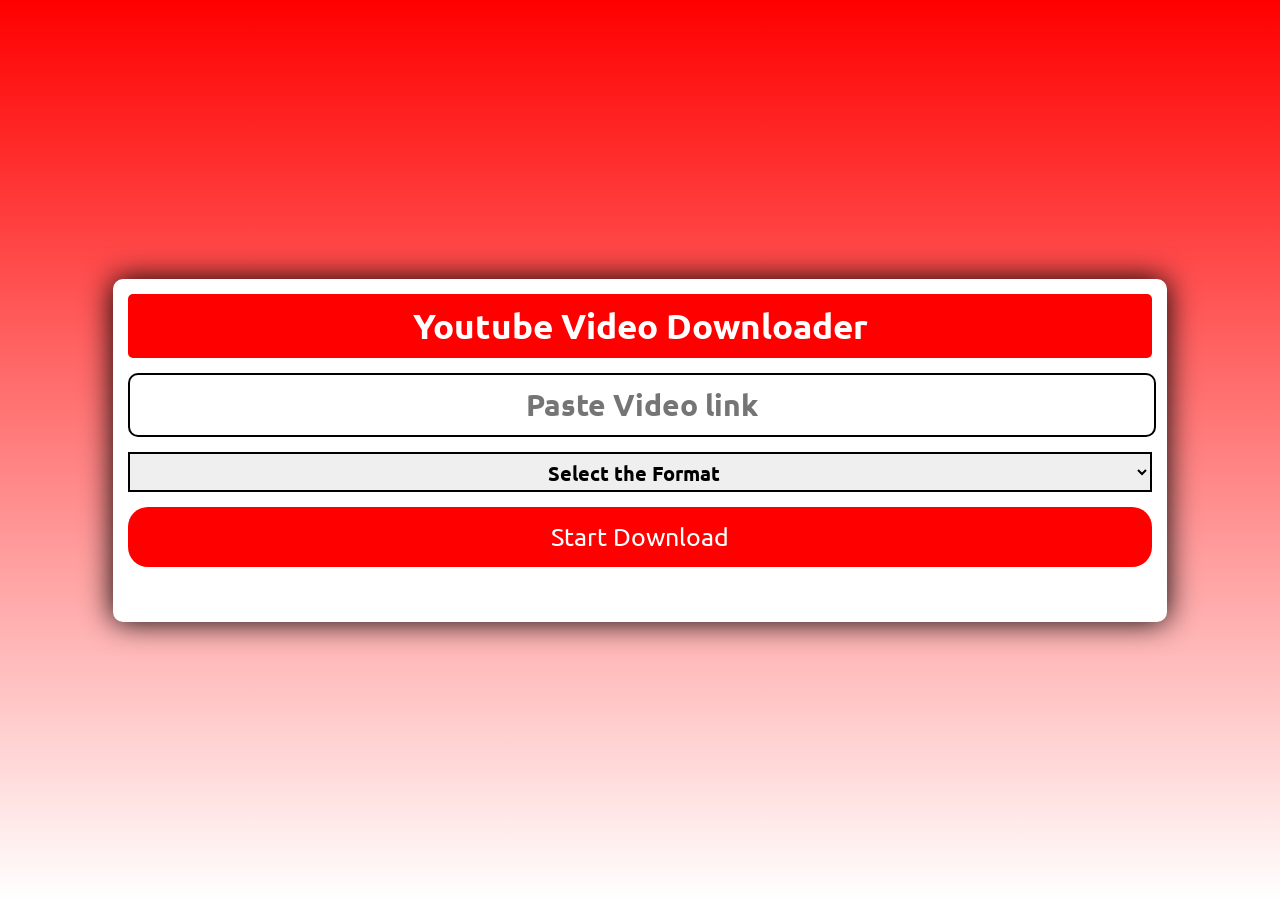
==== index.html @ 6b3895e0 "first commit" ====
<!DOCTYPE html>
<html lang="en">
<head>
	<meta charset="UTF-8">
	<meta http-equiv="X-UA-Compatible" content="IE=edge">
	<meta name="viewport" content="width=device-width, initial-scale=1.0">
	<title>Youtube Content Downloader</title>
	<link rel="stylesheet" href="style.css">
</head>
<body>
	<div class="from">
		<h1>Youtube Video Downloader</h1>
		<input type="url" class="link" placeholder="Paste Video link">
		<select class="format" required="">
			<option disabled="" selected="">Select the Format</option>
			<option value="mp3">Mp3</option>
			<option value="wav">wav</option>
			<option value="mp4">144p</option>
			<option value="360">360p</option>
			<option value="480">480p</option>
			<option value="720">720p</option>
			<option value="1080">1080p</option>
			<option value="4k">4k</option>
			<option value="8k">8k</option>
		</select>
		<button class="btn" onclick="download()">Start Download</button><br><br><br>

		<div class="result1"></div>
		<div class="result2"></div>
	</div>

	<script src="script.js"></script>
</body>
</html>
---- style.css ----
@import url('https://fonts.googleapis.com/css2?family=Poppins:wght@400;500;600;700&family=Ubuntu:wght@400;500;700&display=swap');

*{
	margin: 0;
	padding: 0;
	font-family: 'Ubuntu', sans-serif;

}

body{
	background:linear-gradient(to bottom, red , white);
	min-height: 100vh;
	display: flex;
	flex-direction: column;
	align-items: center;
	justify-content: center;
	
}

.from{
	background: white;
	width: 80%;
	padding: 15px;
	box-shadow: 0 0 30px black;
	border-radius: 10px;
}

h1{
text-align: center;
font-size: 35px;
background: red;
color: white;
border-radius: 5px;
padding: 10px;
}

.link {
	width: 100%;
	height: 60px;
	border: 2px solid black;
	margin-top: 15px;
	text-align: center;
	border-radius: 10px;
	font-size: 30px;
	font-weight: bold;
}

.format{
	width: 100%;
	height: 40px;
	border: 2px solid black;
	margin-top: 15px;
	text-align: center;
	font-weight: 700;
	font-size: 20px;
	padding: 5px;

}

.btn{
	width: 100%;
	height: 60px;
	border: none;
	margin-top: 15px;
	text-align: center;
	background-color: red;
	color: white;
	cursor: pointer;
	font-size: 25px;
	border-radius: 20px;
}
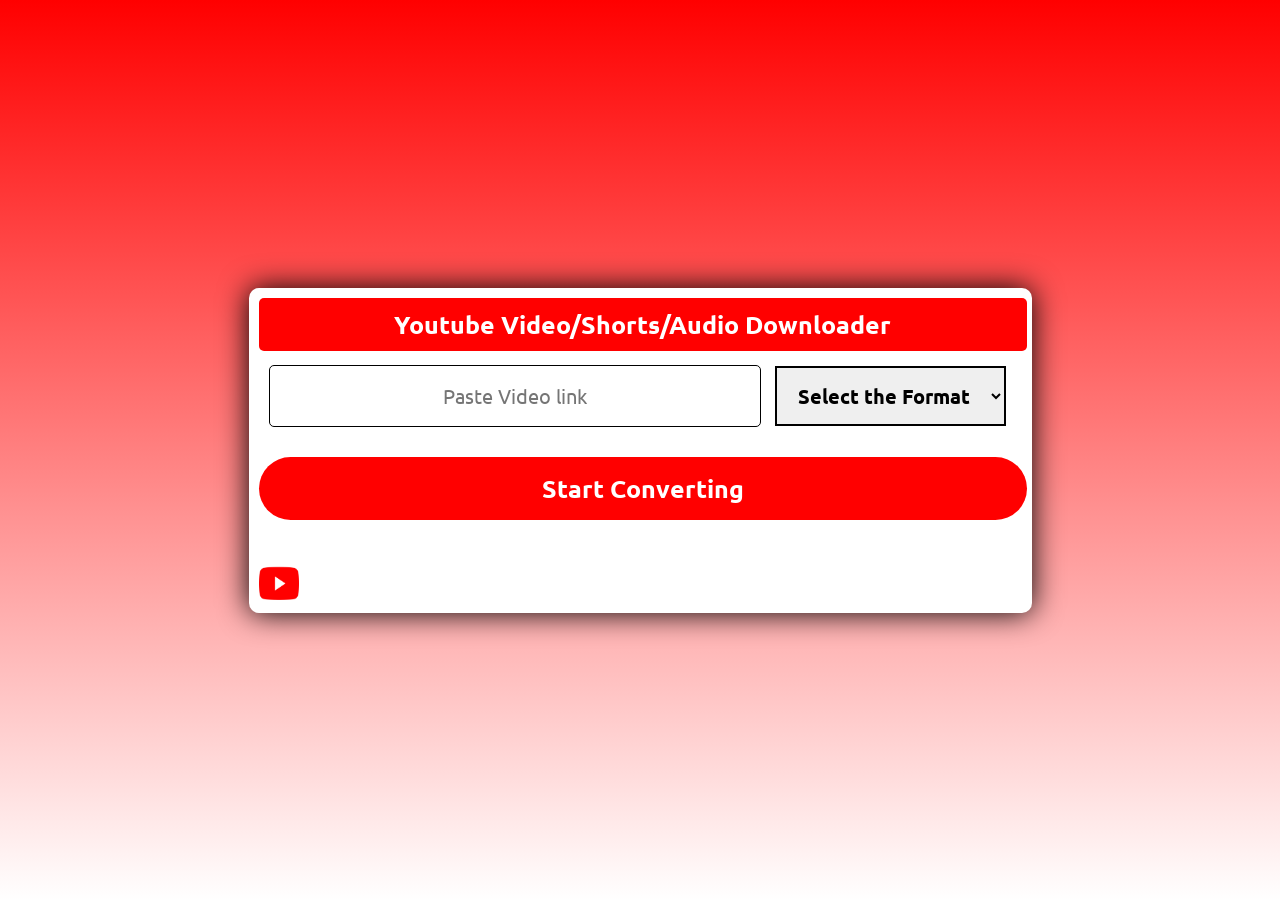
==== commit 0967503c: "created Yt Content Downloader" ====
--- a/index.html
+++ b/index.html
@@ -6,16 +6,26 @@
 	<meta name="viewport" content="width=device-width, initial-scale=1.0">
 	<title>Youtube Content Downloader</title>
 	<link rel="stylesheet" href="style.css">
+
 </head>
 <body>
+	<!--<div class="container">-->
+	<!--<div class="youtube">-->
+	<!--</div>-->
 	<div class="from">
-		<h1>Youtube Video Downloader</h1>
-		<input type="url" class="link" placeholder="Paste Video link">
+		<h1>Youtube Video/Shorts/Audio Downloader</h1>
+		<!--<form action="#">-->
+		<input type="url" class="link" placeholder="Paste Video link" minlength="38">
 		<select class="format" required="">
 			<option disabled="" selected="">Select the Format</option>
-			<option value="mp3">Mp3</option>
+			<option disabled >Audio</option>
+			<hr>
+			<option value="mp3">mp3</option>
 			<option value="wav">wav</option>
+			<option disabled >Video/Shorts</option>
+			<hr>
 			<option value="mp4">144p</option>
+			<option value="260">260p</option>
 			<option value="360">360p</option>
 			<option value="480">480p</option>
 			<option value="720">720p</option>
@@ -23,11 +33,20 @@
 			<option value="4k">4k</option>
 			<option value="8k">8k</option>
 		</select>
-		<button class="btn" onclick="download()">Start Download</button><br><br><br>
-
+		<button class="btn" onclick="download()">Start Converting</button><br><br><br>
+	<!--</form>-->
+	<!--<h3>Go to youtube</h3>-->
+	
 		<div class="result1"></div>
+		<div class="videoData"></div>
 		<div class="result2"></div>
+		<a href="https://www.youtube.com/" target="_blank"><img src="yt1.png" alt="" height="40px" width="40px"></a>
 	</div>
+<!--</div>-->
+	<!--<div class="facebook">
+		<h1>Facebook Video/Audio/Shorts Downloader</h1>
+		<input type="url" class="link" placeholder="Paste Video link">
+	</div>-->
 
 	<script src="script.js"></script>
 </body>
--- a/style.css
+++ b/style.css
@@ -17,37 +17,60 @@
 	
 }
 
+.container{
+	display: inline-block;
+}
+
+
 .from{
+	align-items: center;
+	/*display: flex;*/
+	flex-direction: column;
+
+	padding: 10px;
+	justify-content: center;
+	margin: 15px;
 	background: white;
-	width: 80%;
-	padding: 15px;
+	width: 60%;
+	
 	box-shadow: 0 0 30px black;
 	border-radius: 10px;
+	padding-right: 5px;
 }
 
+h3{
+	display: inline-block;
+	/*margin-bottom: 10px;*/
+}
 h1{
 text-align: center;
-font-size: 35px;
+font-size: 25px;
 background: red;
 color: white;
 border-radius: 5px;
 padding: 10px;
 }
 
-.link {
-	width: 100%;
-	height: 60px;
-	border: 2px solid black;
-	margin-top: 15px;
+
+input {
+    width: 60%;
+    height: 60px;
+    outline: none;
+	margin: 10px;
+	border-radius: 5px;
 	text-align: center;
-	border-radius: 10px;
-	font-size: 30px;
-	font-weight: bold;
+	display: inline-block;
+
+    border-radius: 5px;
+    font-size: 20px;
+    padding: 0 15px;
+    border: 1px solid black;
 }
 
 .format{
-	width: 100%;
-	height: 40px;
+	display: inline-block;
+	width: 30%;
+	height: 60px;
 	border: 2px solid black;
 	margin-top: 15px;
 	text-align: center;
@@ -57,15 +80,52 @@
 
 }
 
-.btn{
-	width: 100%;
-	height: 60px;
-	border: none;
-	margin-top: 15px;
-	text-align: center;
-	background-color: red;
-	color: white;
-	cursor: pointer;
-	font-size: 25px;
-	border-radius: 20px;
+button {
+    width: 100%;
+    border: none;
+    outline: none;
+    color: white;
+    background: red;
+    padding: 15px 0px;
+    margin-top: 20px;
+    font-size: 25px;
+    font-weight: bold;
+    border-radius: 100px;
+    cursor: pointer;
+    pointer-events: none;
+    opacity: 0.7;
 }
+
+input:valid~button {
+    opacity: 1;
+    pointer-events: auto;
+}
+
+
+@media (max-width: 950px) {
+	h1{
+		font-size: 20px;
+	}
+	.from{
+		
+		width: 80%;
+		
+		
+	}
+	#vidImg{
+		height: 300px;
+		width: 95%;
+	}
+}
+
+@media (max-width: 550px) {
+	input {
+		width: 80%;
+		display: block;
+	}
+	.format{
+		display: block;
+		margin-left: 25px;
+		width: 80%;
+	}
+}
